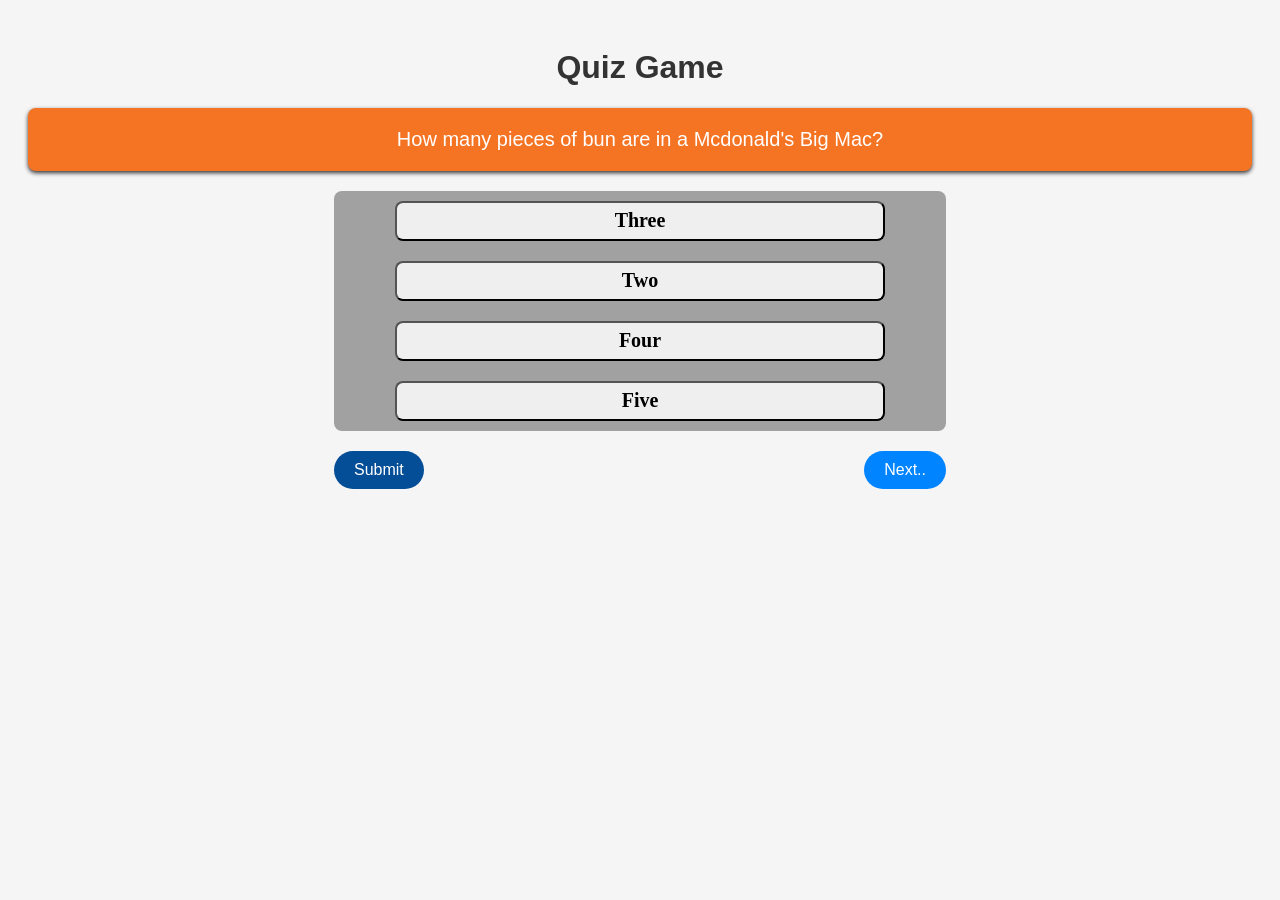
==== QuizGame/index.html @ 737d8791 "Latest update" ====
<!DOCTYPE html>
<html lang="en">
<head>
    <meta charset="UTF-8">
    <title>Quiz Game</title>
    <link rel="stylesheet" href="style.css">
</head>
<body>
<h1>Quiz Game</h1>
<div id="question"></div>
<div id="options"></div>
<div id="score"></div>
<div id="btn">
    <button id="submit">Submit</button>
    <button id="next">Next..</button>
</div>
<script src="quiz.js"></script>
</body>
</html>
---- QuizGame/style.css ----
body {
    font-family: Arial, sans-serif;
    background-color: #f5f5f5;
    padding: 20px;
}

h1 {
    text-align: center;
    color: #333;
}

#question {
    background-color: #f57424;
    color: #fff;
    border-radius: 8px;
    padding: 20px;
    margin-bottom: 20px;
    text-align: center;
    font-size: 20px;
    box-shadow: 0 2px 4px rgba(3, 3, 3, 0.8);
}

#options {
    display: flex;
    background-color: #a1a1a1;
    width: 50%;
    border-radius: 8px;
    flex-direction: column;
    margin: auto;
    margin-top: 20px;
    margin-bottom: 20px;
}

#options button {
    display: block;
    width: 80%;
    height: 40px;
    cursor: pointer;
    margin: auto;
    margin-bottom: 10px;
    margin-top: 10px;
    font-family: "Times New Roman", Times, serif;
    font-size: 20px;
    font-weight: bold;
    border-radius: 8px;
}

#options button:hover {
    background-color: #f57424;
}

#btn {
    display: flex;
    width: 50%;
    margin: auto;
    justify-content: space-between;
    box-sizing: inherit;
}

#next {
    display: inline-block;
    background-color: #0084ff;
    color: #fff;
    border: none;
    border-radius: 20px;
    padding: 10px 20px;
    font-size: 16px;
    cursor: pointer;
}

#next:hover, #submit:hover {
    background-color: #0060c0;
}

#submit {
    display: inline-block;
    /*align-items: initial;*/
    background-color: #044d97;
    color: #fff;
    border: none;
    border-radius: 20px;
    padding: 10px 20px;
    font-size: 16px;
    cursor: pointer;
    float: left;
    vertical-align: middle;
    text-align: center;
}

#score {
    text-align: center;
    font-size: 20px;
    font-weight: bold;
    color: #333;
}
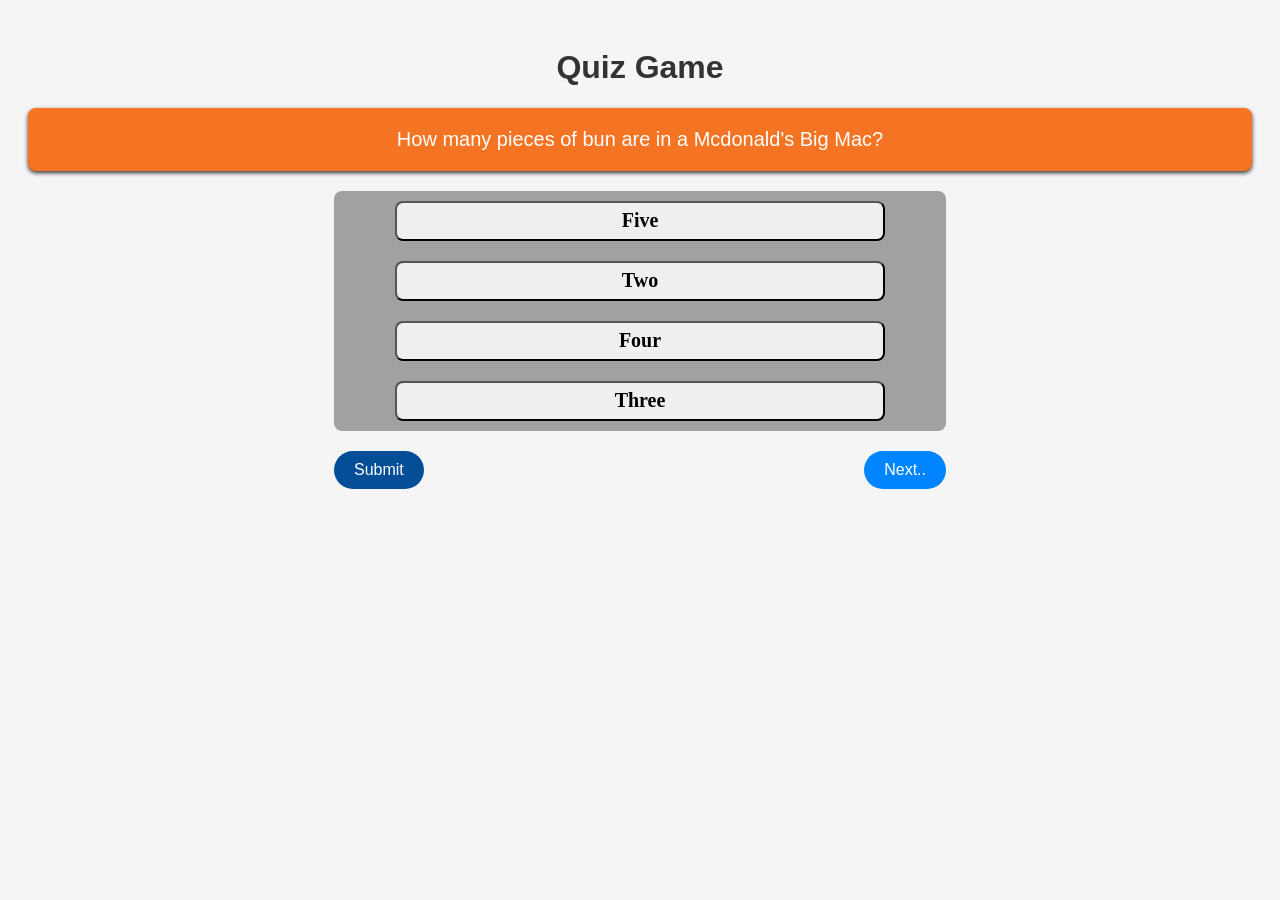
==== commit 99fc91b8: "Added" ====
--- a/QuizGame/index.html
+++ b/QuizGame/index.html
@@ -6,14 +6,15 @@
     <link rel="stylesheet" href="style.css">
 </head>
 <body>
-<h1>Quiz Game</h1>
-<div id="question"></div>
-<div id="options"></div>
-<div id="score"></div>
-<div id="btn">
-    <button id="submit">Submit</button>
-    <button id="next">Next..</button>
-</div>
-<script src="quiz.js"></script>
+    <h1>Quiz Game</h1>
+    <div id="question"></div>
+    <div id="options"></div>
+    <div id="score"></div>
+    <div id="timer"></div>
+    <div id="btn">
+        <button id="submit">Submit</button>
+        <button id="next">Next..</button>
+    </div>
+    <script src="quiz.js"></script>
 </body>
 </html>
--- a/QuizGame/style.css
+++ b/QuizGame/style.css
@@ -1,95 +1,96 @@
 body {
-    font-family: Arial, sans-serif;
-    background-color: #f5f5f5;
-    padding: 20px;
+  font-family: Arial, sans-serif;
+  background-color: #f5f5f5;
+  padding: 20px;
 }
 
 h1 {
-    text-align: center;
-    color: #333;
+  text-align: center;
+  color: #333;
 }
 
 #question {
-    background-color: #f57424;
-    color: #fff;
-    border-radius: 8px;
-    padding: 20px;
-    margin-bottom: 20px;
-    text-align: center;
-    font-size: 20px;
-    box-shadow: 0 2px 4px rgba(3, 3, 3, 0.8);
+  background-color: #f57424;
+  color: #fff;
+  border-radius: 8px;
+  padding: 20px;
+  margin-bottom: 20px;
+  text-align: center;
+  font-size: 20px;
+  box-shadow: 0 2px 4px rgba(3, 3, 3, 0.8);
 }
 
 #options {
-    display: flex;
-    background-color: #a1a1a1;
-    width: 50%;
-    border-radius: 8px;
-    flex-direction: column;
-    margin: auto;
-    margin-top: 20px;
-    margin-bottom: 20px;
+  display: flex;
+  background-color: #a1a1a1;
+  width: 50%;
+  border-radius: 8px;
+  flex-direction: column;
+  margin: auto;
+  margin-top: 20px;
+  margin-bottom: 20px;
 }
 
 #options button {
-    display: block;
-    width: 80%;
-    height: 40px;
-    cursor: pointer;
-    margin: auto;
-    margin-bottom: 10px;
-    margin-top: 10px;
-    font-family: "Times New Roman", Times, serif;
-    font-size: 20px;
-    font-weight: bold;
-    border-radius: 8px;
+  display: block;
+  width: 80%;
+  height: 40px;
+  cursor: pointer;
+  margin: auto;
+  margin-bottom: 10px;
+  margin-top: 10px;
+  font-family: "Times New Roman", Times, serif;
+  font-size: 20px;
+  font-weight: bold;
+  border-radius: 8px;
 }
 
 #options button:hover {
-    background-color: #f57424;
+  background-color: #f57424;
 }
 
 #btn {
-    display: flex;
-    width: 50%;
-    margin: auto;
-    justify-content: space-between;
-    box-sizing: inherit;
+  display: flex;
+  width: 50%;
+  margin: auto;
+  justify-content: space-between;
+  box-sizing: inherit;
 }
 
 #next {
-    display: inline-block;
-    background-color: #0084ff;
-    color: #fff;
-    border: none;
-    border-radius: 20px;
-    padding: 10px 20px;
-    font-size: 16px;
-    cursor: pointer;
+  display: inline-block;
+  background-color: #0084ff;
+  color: #fff;
+  border: none;
+  border-radius: 20px;
+  padding: 10px 20px;
+  font-size: 16px;
+  cursor: pointer;
 }
 
-#next:hover, #submit:hover {
-    background-color: #0060c0;
+#next:hover,
+#submit:hover {
+  background-color: #0060c0;
 }
 
 #submit {
-    display: inline-block;
-    /*align-items: initial;*/
-    background-color: #044d97;
-    color: #fff;
-    border: none;
-    border-radius: 20px;
-    padding: 10px 20px;
-    font-size: 16px;
-    cursor: pointer;
-    float: left;
-    vertical-align: middle;
-    text-align: center;
+  display: inline-block;
+  /*align-items: initial;*/
+  background-color: #044d97;
+  color: #fff;
+  border: none;
+  border-radius: 20px;
+  padding: 10px 20px;
+  font-size: 16px;
+  cursor: pointer;
+  float: left;
+  vertical-align: middle;
+  text-align: center;
 }
 
 #score {
-    text-align: center;
-    font-size: 20px;
-    font-weight: bold;
-    color: #333;
-}+  text-align: center;
+  font-size: 20px;
+  font-weight: bold;
+  color: #333;
+}
